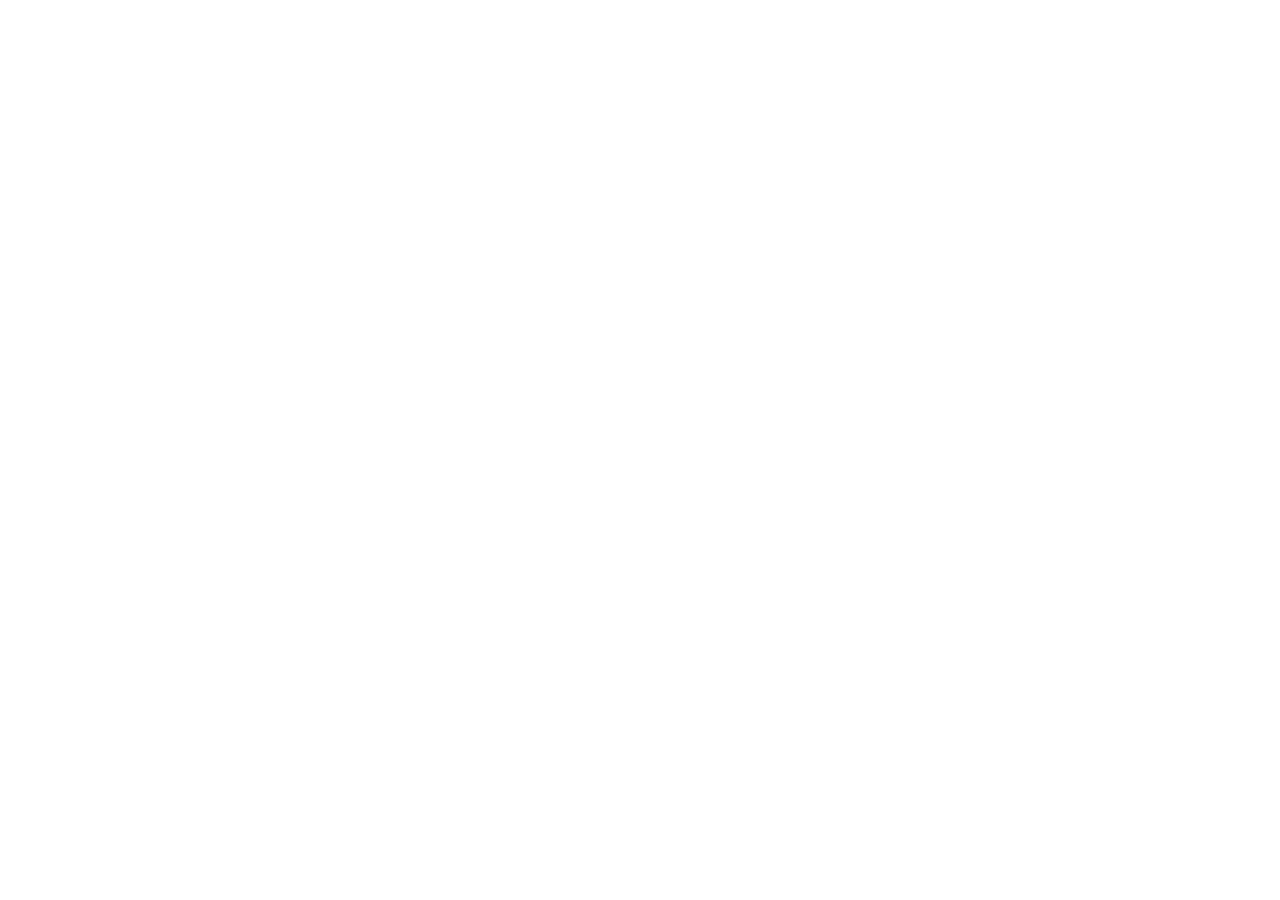
==== bulb/index.html @ a2ef46d6 "bulb: New look and feel (beta)" ====
<!DOCTYPE html>
<html>
  <head>
    <meta content="text/html;charset=utf-8" http-equiv="Content-Type">
    <meta name="viewport" content="width=device-width, initial-scale=1.0">
    <title>IRIS</title>
    <link rel="icon" type="image/png" href="bulb/favicon.png">
    <link rel='stylesheet'
          href='https://fonts.googleapis.com/css?family=Overpass'>
    <link rel="stylesheet"
          href="https://unpkg.com/leaflet@1.9.4/dist/leaflet.css"
          crossorigin="anonymous"
          integrity="sha384-sHL9NAb7lN7rfvG5lfHpm643Xkcjzp4jFvuavGOndn6pjVqS6ny56CAt3nsEVT4H">
    <script src="https://unpkg.com/leaflet@1.9.4/dist/leaflet.js"
            crossorigin="anonymous"
            integrity="sha384-cxOPjt7s7Iz04uaHJceBmS+qpjv2JkIHNVcuOrM+YHwZOmJGBXI00mdUXEq65HTH"></script>
    <script src="https://unpkg.com/leaflet.vectorgrid@1.3.0/dist/Leaflet.VectorGrid.bundled.min.js"
            crossorigin="anonymous"
            integrity="sha384-QDTA8MXPewzk8Ryt7UyfUmk+WcHcVYLcxAydowJk1WPgwjdXOIlJIDz25ITLVwTl">
    </script>
    <script src="bulb/map.js" type="text/javascript"></script>
    <script type="module">
      import init from './bulb/bulb.js';
      init();
    </script>
    <link rel="stylesheet" href="bulb/bulb.css">
  </head>
  <body>
    <div class="root">
      <div id="mapid"></div>
      <div id="sidebar"></div>
    </div>
    <script src="bulb/bulb-tabs.js"></script>
    <script src="bulb/number-style.js"></script>
  </body>
</html>
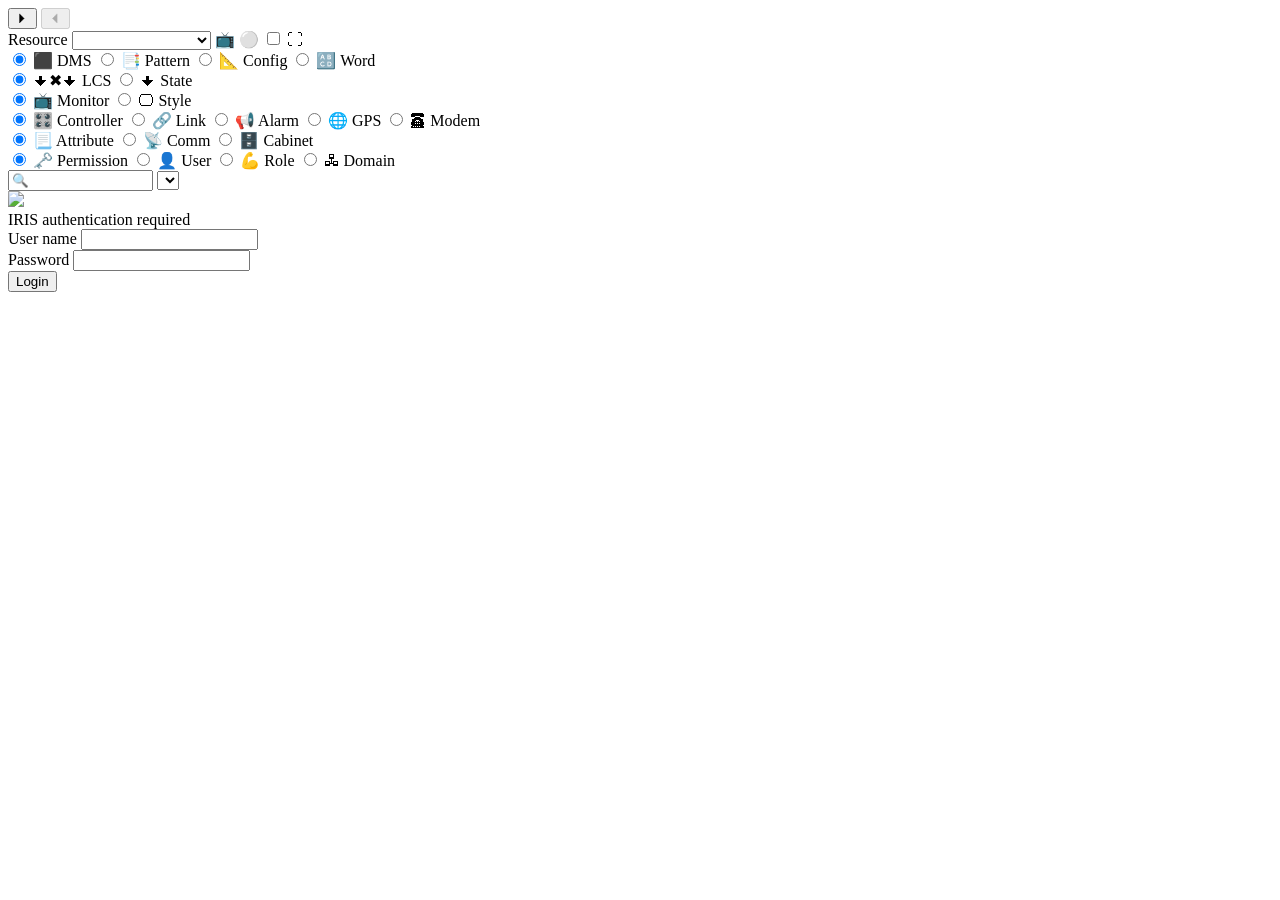
==== commit 2624279f: "bulb: Capitalize DMS (`Dms` => `DMS`)" ====
--- a/bulb/index.html
+++ b/bulb/index.html
@@ -27,10 +27,121 @@
   </head>
   <body>
     <div class="root">
-      <div id="mapid"></div>
-      <div id="sidebar"></div>
+      <div id="map_pane"></div>
+      <div id="divider">
+          <button id="hide_sidebar" type="button">🞂</button>
+          <button id="show_sidebar" type="button" disabled>🞀</button>
+      </div>
+      <div id="sidebar">
+        <div class="sb_row">
+          <label for="sb_resource">Resource</label>
+          <select id="sb_resource">
+            <option></option>
+            <option id="opt_action_plan" class="no-display" value="action_plan">📋 Action Plan</option>
+            <option id="opt_beacon" class="no-display" value="beacon">🔆 Beacon</option>
+            <option id="opt_camera" class="no-display" value="camera">🎥 Camera</option>
+            <option id="opt_dms" class="no-display" value="dms">⬛ DMS</option>
+            <option id="opt_gate_arm" class="no-display" value="gate_arm">⫬ Gate Arm</option>
+            <option id="opt_incident" class="no-display" value="incident">🚨 Incident</option>
+            <option id="opt_lcs" class="no-display" value="lcs">🠟✖🠟 LCS</option>
+            <option id="opt_ramp_meter" class="no-display" value="ramp_meter">🚦 Ramp Meter</option>
+            <option id="opt_video_monitor" class="no-display" value="video_monitor">📺 Video Monitor</option>
+            <option id="opt_weather_sensor" class="no-display" value="weather_sensor">🌦️ Weather Sensor</option>
+            <option disabled>────────</option>
+            <option id="opt_controller" class="no-display" value="controller">🎛️ Controller</option>
+            <option id="opt_detector" class="no-display" value="detector">🚗⬚ Detector</option>
+            <option id="opt_permission" class="no-display" value="permission">🗝️ Permission</option>
+            <option id="opt_system" class="no-display" value="system_attribute">📃 System</option>
+            <option id="opt_toll_zone" class="no-display" value="tag_reader">🏷️ Tag Reader</option>
+          </select>
+          <label id="sb_monitor" class="sb_label">📺</label>
+          <label id="sb_notify" class="sb_label">⚪</label>
+          <input id="sb_fullscreen" class="toggle" type="checkbox" aria-label="Toggle fullscreen">
+          <label for="sb_fullscreen"> ⛶ </label>
+        </div>
+        <div id="res_dms_row" class="no-display">
+          <input id="res_dms" class="toggle" type="radio" name="res_dms" checked>
+          <label for="res_dms">⬛ DMS</label>
+          <input id="res_msg_pattern" class="toggle" type="radio" name="res_dms">
+          <label for="res_msg_pattern">📑 Pattern</label>
+          <input id="res_sign_config" class="toggle" type="radio" name="res_dms">
+          <label for="res_sign_config">📐 Config</label>
+          <input id="res_word" class="toggle" type="radio" name="res_dms">
+          <label for="res_word">🔠 Word</label>
+        </div>
+        <div id="res_lcs_row" class="no-display">
+          <input id="res_lcs" class="toggle" type="radio" name="res_lcs" checked>
+          <label for="res_lcs">🠟✖🠟 LCS</label>
+          <input id="res_lcs_state" class="toggle" type="radio" name="res_lcs">
+          <label for="res_lcs_state">🠟 State</label>
+        </div>
+        <div id="res_video_monitor_row" class="no-display">
+          <input id="res_video_monitor" class="toggle" type="radio" name="res_video" checked>
+          <label for="res_video_monitor">📺 Monitor</label>
+          <input id="res_monitor_style" class="toggle" type="radio" name="res_video">
+          <label for="res_monitor_style">🖵 Style</label>
+<!--      <input id="res_flow_stream" class="toggle" type="radio" name="res_video">
+          <label for="res_flow_stream">🎞️ Stream</label> -->
+        </div>
+        <div id="res_controller_row" class="no-display">
+          <input id="res_controller" class="toggle" type="radio" name="res_cont" checked>
+          <label for="res_controller">🎛️ Controller</label>
+          <input id="res_comm_link" class="toggle" type="radio" name="res_cont">
+          <label for="res_comm_link">🔗 Link</label>
+          <input id="res_alarm" class="toggle" type="radio" name="res_cont">
+          <label for="res_alarm">📢 Alarm</label>
+          <input id="res_gps" class="toggle" type="radio" name="res_cont">
+          <label for="res_gps">🌐 GPS</label>
+          <input id="res_modem" class="toggle" type="radio" name="res_cont">
+          <label for="res_modem">🖀 Modem</label>
+        </div>
+        <div id="res_system_row" class="no-display">
+          <input id="res_system_attr" class="toggle" type="radio" name="res_system" checked>
+          <label for="res_system_attr">📃 Attribute</label>
+          <input id="res_comm_config" class="toggle" type="radio" name="res_system">
+          <label for="res_comm_config">📡 Comm</label>
+          <input id="res_cabinet_style" class="toggle" type="radio" name="res_system">
+          <label for="res_cabinet_style">🗄️ Cabinet</label>
+        </div>
+        <div id="res_permission_row" class="no-display">
+          <input id="res_permission" class="toggle" type="radio" name="res_perm" checked>
+          <label for="res_permission">🗝️ Permission</label>
+          <input id="res_user" class="toggle" type="radio" name="res_perm">
+          <label for="res_user">👤 User</label>
+          <input id="res_role" class="toggle" type="radio" name="res_perm">
+          <label for="res_role">💪 Role</label>
+          <input id="res_domain" class="toggle" type="radio" name="res_perm">
+          <label for="res_domain">🖧 Domain</label>
+        </div>
+        <div class="sb_row">
+          <input id="sb_search" type="search" placeholder="🔍" size="16">
+          <select id="sb_state" aria-label="State"></select>
+        </div>
+        <div id="sb_list"></div>
+        <div id="sb_toast" class="hidden"></div>
+        <div id="sb_login" class="hidden">
+          <div class="form">
+            <div class="row center">
+              <img src="bulb/iris.svg">
+            </div>
+            <div class="row end">
+              <span>IRIS authentication required</span>
+            </div>
+            <div class="row end">
+              <label for="login_user">User name</label>
+              <input id="login_user" type="text" name="username" autocomplete="username" required>
+            </div>
+            <div class="row end">
+              <label for="login_pass">Password</label>
+              <input id="login_pass" type="password" name="password" autocomplete="current-password" required>
+            </div>
+            <div class="row end">
+              <button id="ob_login" type="button">Login</button>
+            </div>
+          </div>
+          <div id="sb_shade"></div>
+        </div>
+      </div>
     </div>
-    <script src="bulb/bulb-tabs.js"></script>
-    <script src="bulb/number-style.js"></script>
   </body>
 </html>
